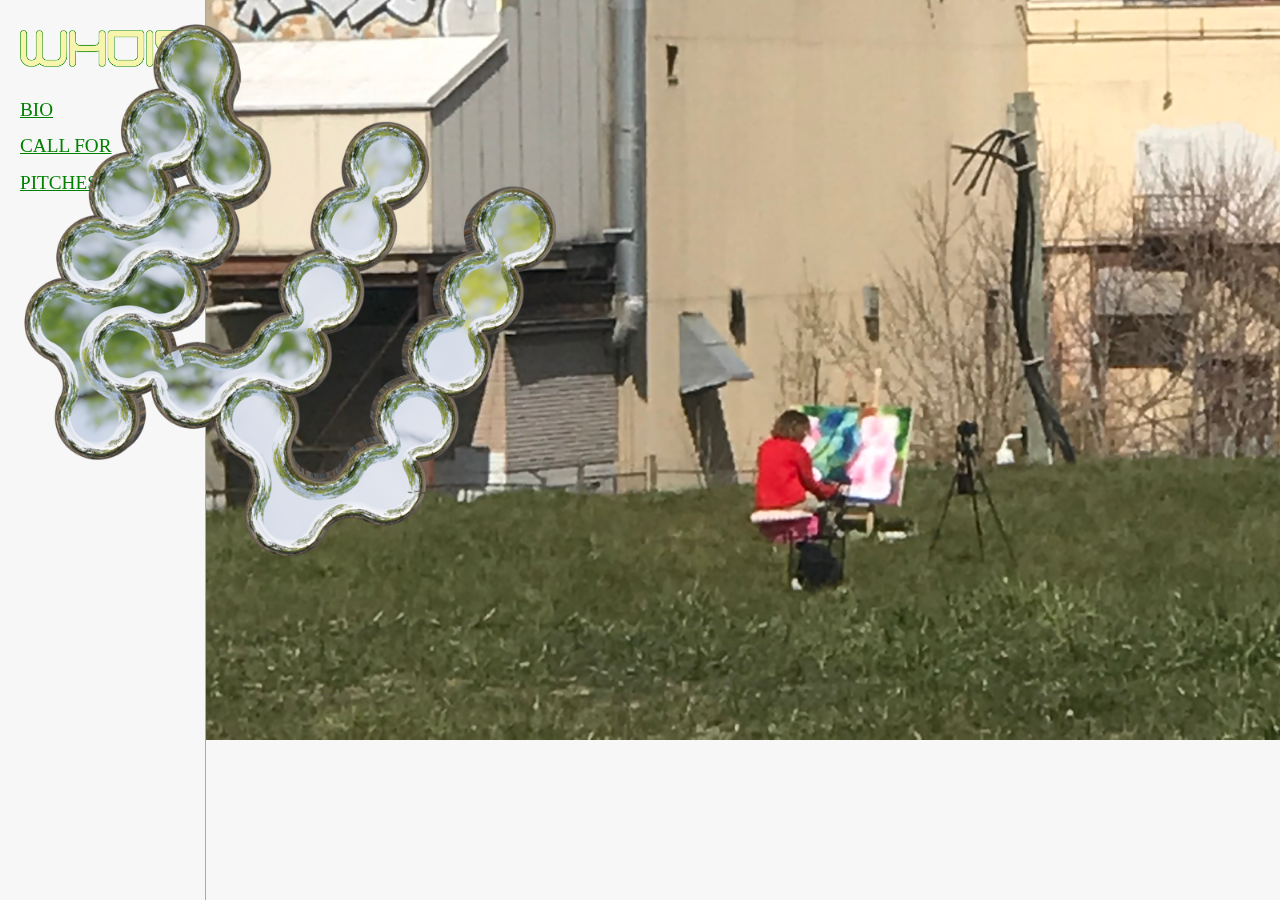
==== index.html @ 4692b714 "new edit" ====
<!DOCTYPE html>
<html>
<head>
    <title>
        

    </title>
        <link rel="stylesheet" href="css/stylesheet.css">


</head>
<body>
  <header>
<div class="layout">
  <div class="layout1__s" id="layout1__s1"> 
       
        <nav>
       <ul>

        <li> <a href="index.html"> <img src="Asset2.png"> </li>
         

        <li> <a href="pages/biopage/biopage.html">BIO</a></li>
        <li><a href="pages/callpage/callpage.html">CALL FOR PITCHES</li> </a>
        </div>

      </ul>
      </nav>
            
        

        </header>

        <div class="layout1__s" id="layout1__s2"> <img src="IMG4758.jpg"> </div>

        <div id="circle"> <img src="image7.png"></div>
           
  

    
    
            
      



<script src="https://ajax.googleapis.com/ajax/libs/jquery/3.5.1/jquery.min.js"></script>
  <script src="js/main.js"> </script>
</body>
</html>
---- css/stylesheet.css ----
*{padding: 0;
  margin: 0;
  box-sizing: border-box;
}


body {
  font-size:1em;
  
  background: #f7f7f7;
}

a:link, 
a:visited{
  color: green;

}

a:hover {
  cursor: pointer;
}
.layout{
   display: grid;
   grid-template-columns: 1fr 1fr 1fr;
    grid-auto-rows: 100vh;
    padding: none;
     position: fixed;
    top: 0vh;
    left: 0;


}

 ul {
  list-style-type: none;
  text-decoration: none;
 }

#circle{
  position:fixed;
  transform: scale(.4,.4);
/*  transform:translate(-50%,-50%);*/
  height:35px;
  width:35px;
 /* border-radius:50%;*/
/*  border:2px solid black;*/
}
#layout1__s1{
  width: 15vw;
  padding-top: 30px;
  padding-left: 20px;
   font-family: arial black;
  color: green;
  font-size: 1.2em;
  line-height: 1.9;
  z-index: 5;

}

#layout1__s1 img {
  width: 100%;
  cursor: pointer;
  padding-bottom: 12px;
  z-index: 5;

}
#imgbio {
	position: fixed;
	width: 20vw;
  z-index: 5;
}

/*#layout1__s1:hover {
  text-decoration: underline;
  cursor: pointer;
}*/

#layout1__s2 {
  left: 16vw;
  width: 40vw;
  font-family: arial;
  color: green;
  padding:none;
  position: fixed;
  font-size: 18px;
  border-left: 1px solid #A9A9A9;
  height: 100vh;
  

}

#layout1__s2 img {
/*  left: 16vw;
  top: -400vh;*/
  position: fixed;
  z-index: -5;
  max-width: 100%;
  position: fixed;
  }

.BIO{
  text-align: center;
  font-family: arial black;
  text-transform: uppercase;
}

.deadline {
  font-style: italic;
}

#layout1__s3 {
  left: 56vw;
  width: 44vw;
    font-family: arial;
  color: green;
  padding-top: 30px;
  padding-left: 20px;
  position: absolute;
  font-size: 18px;
  border-left: 1px solid #A9A9A9;
  height: 100vh;

}

#layout1__s3 img {

  width: 50vw;
  position: fixed;
  top: -50vh;


}



.hoverRTC {
  position: fixed;
  left: 45vw;
  width: 35vw;

  grid-row: 1; 
  z-index: 3;
  background: #672a11;
  max-width: 100%;
  display: none;
  color: black;

}

#img {
  height: 100vh;
  background: #6a3a00;
}

#img1 img{
  width: 25vw;
  padding: 10px;
  top: 30px;
  position: absolute;
  height: auto;
  left: 50vw;
/*   background: #002f04;*/

}

#text1{
  background: #002f04;
  color: #f7f4ac;
  position: absolute;
  left: 80vw;
  width: 30vw;
  height: 100vh;
 padding: 30px;
  font-size: 1.8em;
  font-family: arial;
}

.box {
/*  position:absolute;
  top:-200vw;
  left: 0;
  z-index: -2;*/
  display:none;

 
}

.active {
    display:block;
}

.prompts{

  /*font-family: arial black;*/
   text-decoration: underline;
    font-size: .98em;
}

.prompts:hover{
  text-decoration: none;
  cursor: pointer;
 
}
 
 .websites {

  line-height: 150%;
 }
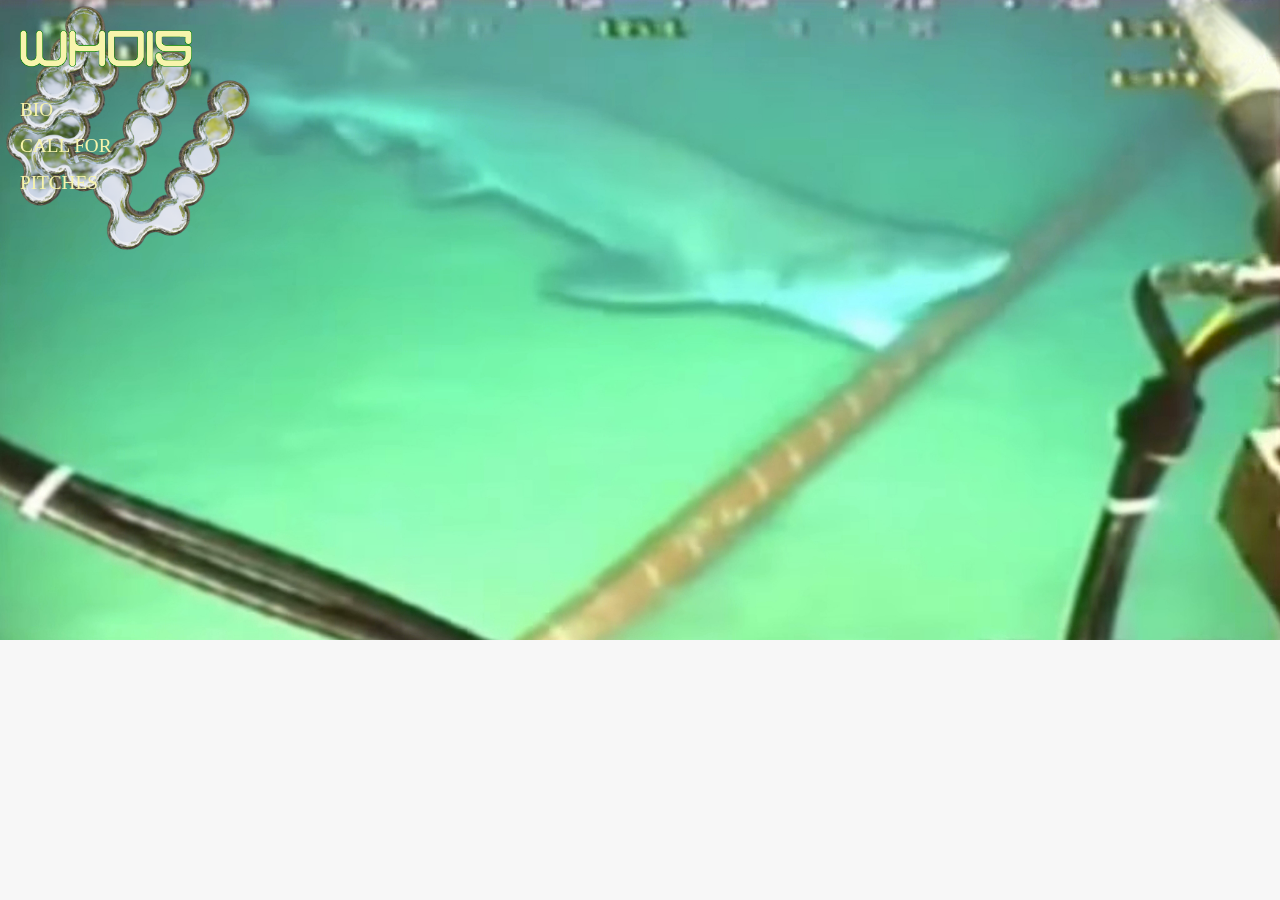
==== commit e68307e1: "new upload" ====
--- a/index.html
+++ b/index.html
@@ -11,7 +11,9 @@
 </head>
 <body>
   <header>
+
 <div class="layout">
+  <div id="circle"> <img src="image7.png"></div>
   <div class="layout1__s" id="layout1__s1"> 
        
         <nav>
@@ -33,7 +35,7 @@
 
         <div class="layout1__s" id="layout1__s2"> <img src="IMG4758.jpg"> </div>
 
-        <div id="circle"> <img src="image7.png"></div>
+
            
   
 
--- a/css/stylesheet.css
+++ b/css/stylesheet.css
@@ -12,12 +12,14 @@
 
 a:link, 
 a:visited{
-  color: green;
+  text-decoration: none;
+  color: #F7F4AC;
 
 }
 
 a:hover {
   cursor: pointer;
+  text-decoration: underline;
 }
 .layout{
    display: grid;
@@ -38,19 +40,21 @@
 
 #circle{
   position:fixed;
-  transform: scale(.4,.4);
+  
 /*  transform:translate(-50%,-50%);*/
-  height:35px;
-  width:35px;
- /* border-radius:50%;*/
-/*  border:2px solid black;*/
-}
+  
+ 
+}
+
+#circle img{
+  max-width: 20%;
+    }
 #layout1__s1{
   width: 15vw;
   padding-top: 30px;
   padding-left: 20px;
    font-family: arial black;
-  color: green;
+  color: #F7F4AC;
   font-size: 1.2em;
   line-height: 1.9;
   z-index: 5;
@@ -61,7 +65,7 @@
   width: 100%;
   cursor: pointer;
   padding-bottom: 12px;
-  z-index: 5;
+ /* z-index: 5;*/
 
 }
 #imgbio {
@@ -73,7 +77,7 @@
 /*#layout1__s1:hover {
   text-decoration: underline;
   cursor: pointer;
-}*/
+}
 
 #layout1__s2 {
   left: 16vw;
@@ -92,10 +96,19 @@
 #layout1__s2 img {
 /*  left: 16vw;
   top: -400vh;*/
+/*#layout1__s2 {
+  width: 100vw;
+  height: 100vh;
+  position: absolute;
+}*/
+
+#layout1__s2 img {
+ 
   position: fixed;
   z-index: -5;
-  max-width: 100%;
-  position: fixed;
+ width: 100vw;
+
+  
   }
 
 .BIO{
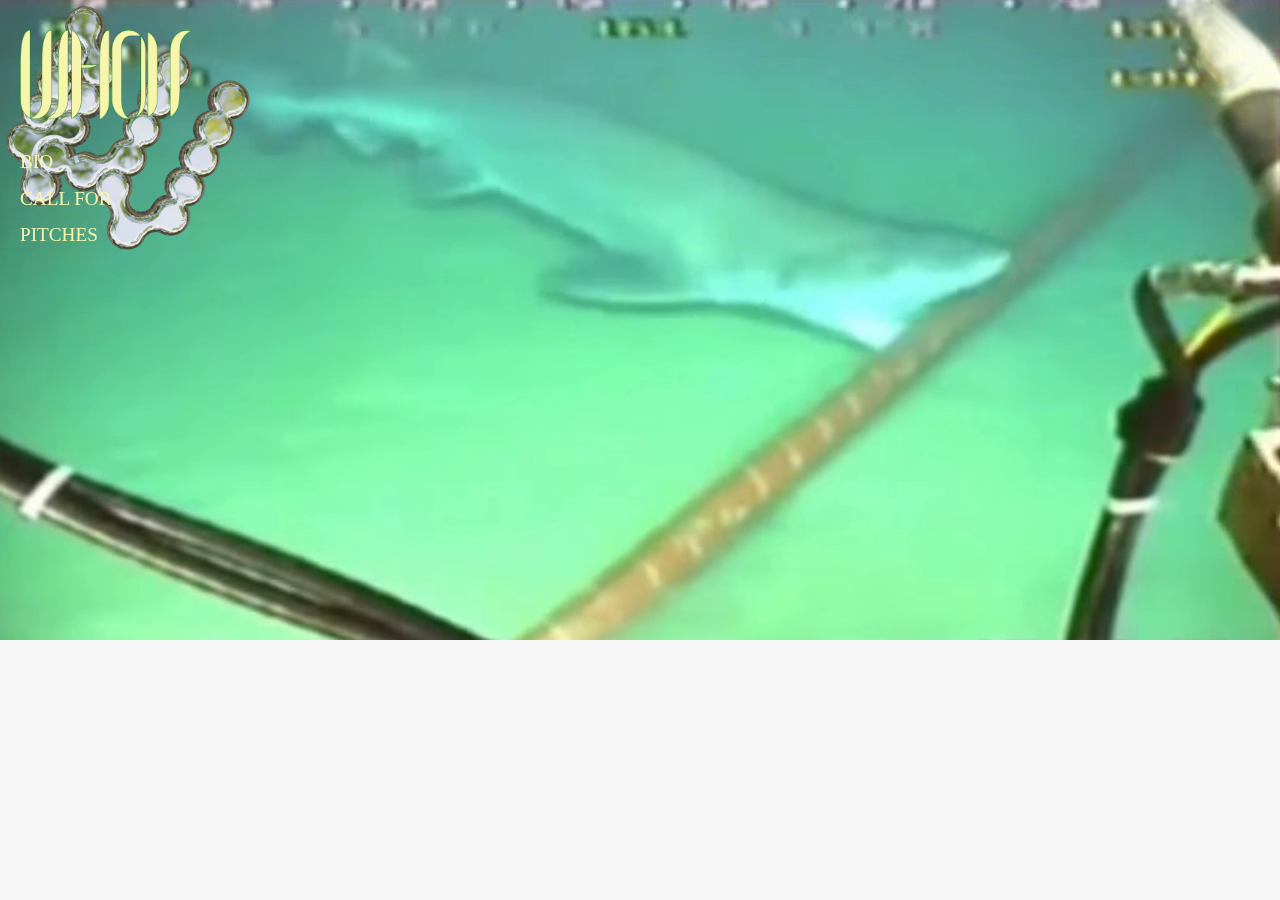
==== commit eef061f8: "edits" ====
--- a/index.html
+++ b/index.html
@@ -19,11 +19,11 @@
         <nav>
        <ul>
 
-        <li> <a href="index.html"> <img src="Asset2.png"> </li>
+        <li> <a href="index.html"> <img src="Asset1.png"> </li>
          
 
-        <li> <a href="pages/biopage/biopage.html">BIO</a></li>
-        <li><a href="pages/callpage/callpage.html">CALL FOR PITCHES</li> </a>
+        <li> <a href="WHOIS/about.html">BIO</a></li>
+        <li><a href="Issue1/CallForPitches.html">CALL FOR PITCHES</li> </a>
         </div>
 
       </ul>
